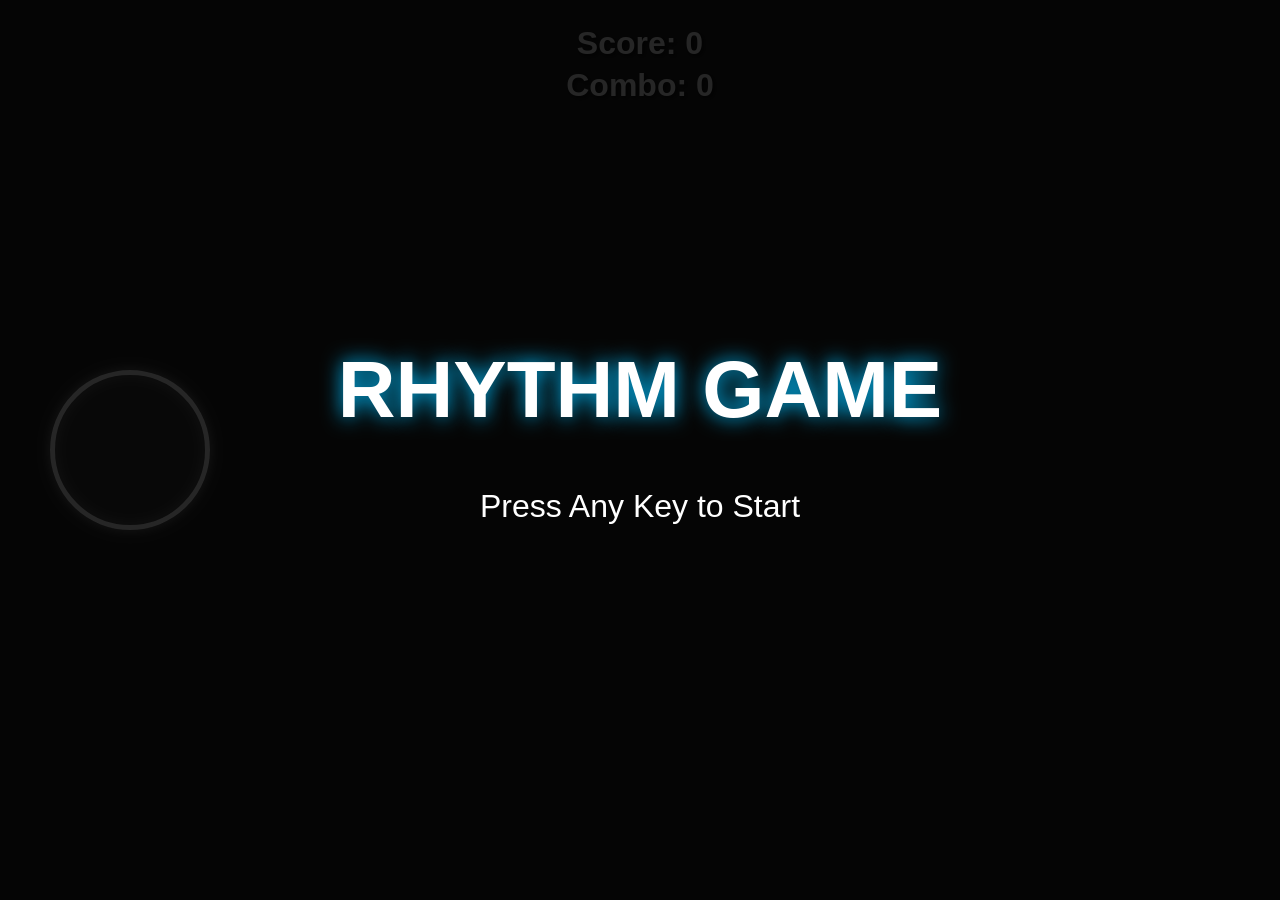
==== index.html @ d90a588c "rythm game" ====
﻿<!DOCTYPE html>
<html lang="en">
<head>
    <meta charset="UTF-8">
    <meta name="viewport" content="width=device-width, initial-scale=1.0">
    <title>Document</title>
        <link rel="stylesheet" href="style 1.css">
        <script src="main 1.js" defer></script>
</head>
<body>
    <div id="startScreen">
        <h1>RHYTHM GAME</h1>
        <p>Press Any Key to Start</p>
    </div>

    <video autoplay muted loop id="bg-video">
        <source src="Screenidle.mp4" type="video/mp4">
    </video>

    <div id="hud">
        <div id="scoreText">Score: 0</div>
        <div id="comboText">Combo: 0</div>
        <p id="Preformace"></p>
    </div>
    
    <div id="time">

    </div>
</body>
</html>
---- style 1.css ----
﻿body {
    margin: 0;
    overflow: hidden;
    background-color: #222;
    color: white;
}

#startScreen {
    position: fixed;
    top: 0;
    left: 0;
    width: 100%;
    height: 100%;
    background-color: rgba(0, 0, 0, 0.85); /* Dark transparent overlay */
    display: flex;
    flex-direction: column;
    justify-content: center;
    align-items: center;
    z-index: 100;
    font-family: Arial, sans-serif;
    transition: opacity 0.5s ease;
}

#startScreen h1 {
    font-size: 5rem;
    margin: 0 0 20px 0;
    text-shadow: 0 0 20px deepskyblue;
}

#startScreen p {
    font-size: 2rem;
    animation: flash 1.5s infinite;
}

@keyframes flash {
    0%, 100% { opacity: 1; }
    50% { opacity: 0; }
}

.hidden {
    opacity: 0;
    pointer-events: none;
}

#bg-video {
    position: fixed;
    right: 0;
    bottom: 0;
    min-width: 100%;
    min-height: 100%;
    width: auto;
    height: auto;
    z-index: -1;
    object-fit: cover;
}

#hud {
    position: absolute;
    top: 20px;
    width: 100%;
    text-align: center;
    font-family: Arial, sans-serif;
    text-shadow: 2px 2px 4px rgba(0, 0, 0, 0.8);
}

#scoreText, #comboText {
    font-size: 2rem;
    font-weight: bold;
    margin: 5px 0;
}

#Preformace {
    font-size: 3rem;
    font-weight: bold;
    margin-top: 10px;
    text-transform: uppercase;
}

#time {
    background-color: rgba(255, 255, 255, 0.1);
    border: 5px solid white;
    box-shadow: 0 0 15px rgba(255, 255, 255, 0.5), inset 0 0 15px rgba(255, 255, 255, 0.3);
    height: 150px;
    width: 150px;
    position: fixed;
    top: 50%;
    left: 50px;
    transform: translateY(-50%);
    border-radius: 100%;
    transition: transform 0.1s ease, border-color 0.1s ease, box-shadow 0.1s ease;
}

#time.hit-anim {
    transform: translateY(-50%) scale(1.2);
    border-color: #00ffcc;
    box-shadow: 0 0 30px #00ffcc, inset 0 0 30px #00ffcc;
}

#time.miss-anim {
    transform: translateY(-50%) scale(0.9);
    border-color: #ff3333;
    box-shadow: 0 0 30px #ff3333, inset 0 0 30px #ff3333;
}

.block {
    width: 150px;
    height: 150px;
    background-color: rgba(0, 191, 255, 0.8);
    border: 3px solid deepskyblue;
    box-shadow: 0 0 15px deepskyblue;
    position: absolute;
    top: 50%;
    transform: translateY(-50%);
    border-radius: 100%;
}

#Preformace {
    /* Kept intentionally empty to override or we can just remove it */
}
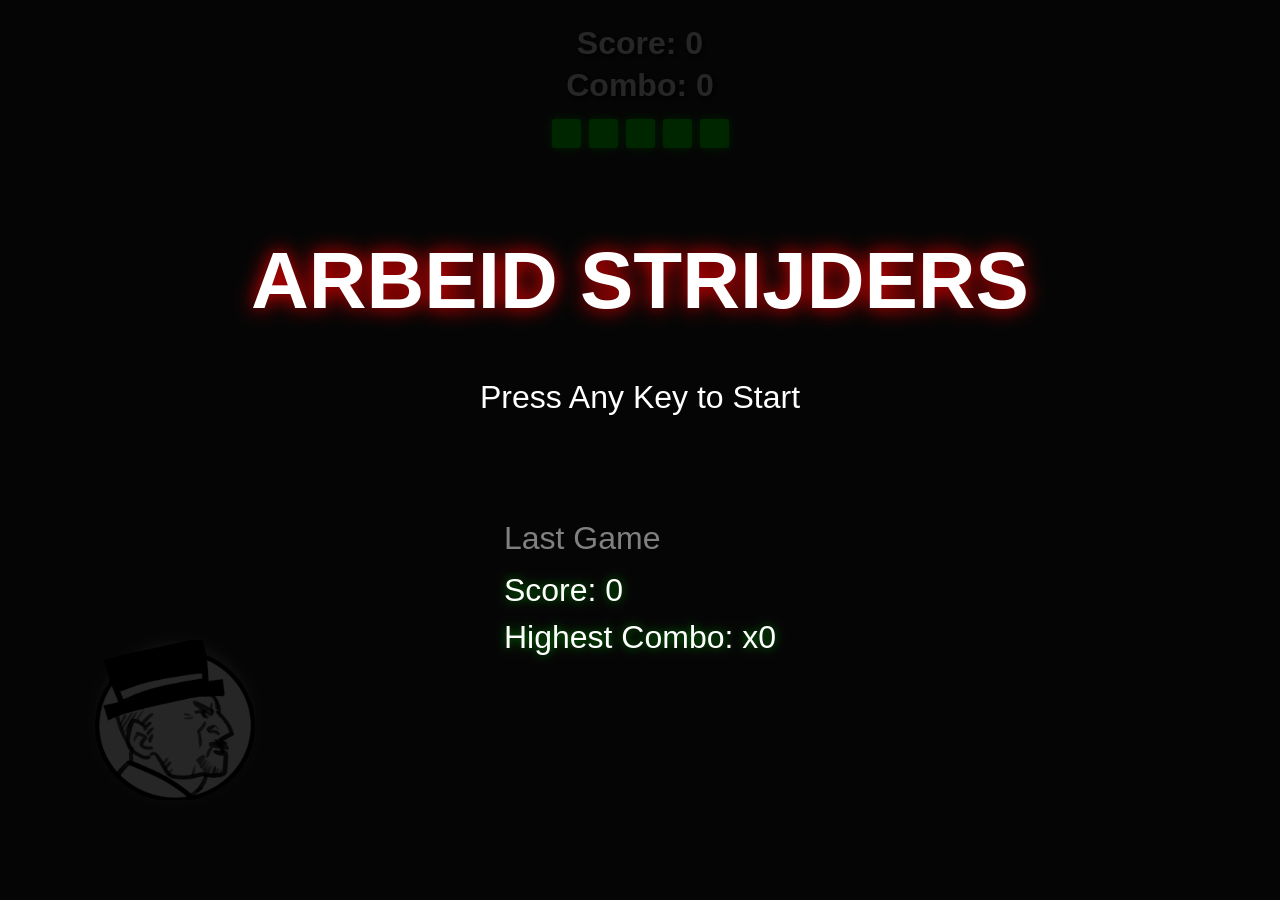
==== commit 06af4741: "whatever" ====
--- a/index.html
+++ b/index.html
@@ -9,8 +9,13 @@
 </head>
 <body>
     <div id="startScreen">
-        <h1>RHYTHM GAME</h1>
+        <h1>ARBEID STRIJDERS</h1>
         <p>Press Any Key to Start</p>
+        <div id="startScreenStats">
+            <p id="lastGameLabel">Last Game</p>
+            <p id="startScoreText">Score: 0</p>
+            <p id="startComboText">Highest Combo: x0</p>
+        </div>
     </div>
 
     <video autoplay muted loop id="bg-video">
@@ -20,11 +25,12 @@
     <div id="hud">
         <div id="scoreText">Score: 0</div>
         <div id="comboText">Combo: 0</div>
+        <div id="healthContainer"></div>
         <p id="Preformace"></p>
     </div>
     
     <div id="time">
-
+        <img id="Richepicdudebro99" src="./img/richmfer.png">
     </div>
 </body>
 </html>
--- a/style 1.css
+++ b/style 1.css
@@ -24,17 +24,59 @@
 #startScreen h1 {
     font-size: 5rem;
     margin: 0 0 20px 0;
-    text-shadow: 0 0 20px deepskyblue;
+    text-shadow: 0 0 20px red;
 }
 
 #startScreen p {
     font-size: 2rem;
-    animation: flash 1.5s infinite;
+}
+
+#startScreenStats {
+    margin-top: 40px;
+    font-size: 1.5rem;
+}
+
+#startScoreText, #startComboText {
+    margin: 10px 0;
+    text-shadow: 0 0 10px rgba(0, 255, 0, 0.5);
+}
+
+#lastGameLabel {
+    font-size: 1.2rem;
+    margin-bottom: 15px;
+    color: grey;
+    text-shadow: none;
+}
+
+#countdownDisplay {
+    font-size: 4rem;
+    font-weight: bold;
+    margin-top: 40px;
+    color: #ff6600;
+    text-shadow: 0 0 20px #ff6600;
 }
 
 @keyframes flash {
     0%, 100% { opacity: 1; }
     50% { opacity: 0; }
+}
+
+@keyframes spinClockwise {
+    from {
+        transform: translateY(-50%) rotate(0deg);
+    }
+    to {
+        transform: translateY(-50%) rotate(360deg);
+    }
+}
+
+@keyframes spinCounterClockwise {
+    from {
+        transform: translateY(-50%) rotate(0deg);
+    }
+    to {
+        transform: translateY(-50%) rotate(-360deg);
+    }
 }
 
 .hidden {
@@ -76,20 +118,54 @@
     text-transform: uppercase;
 }
 
+#healthContainer {
+    display: flex;
+    gap: 8px;
+    justify-content: center;
+    margin: 15px auto;
+    flex-wrap: wrap;
+    width: 400px;
+}
+
+.healthBlock {
+    width: 25px;
+    height: 25px;
+    background-color: #00ff00;
+    border: 2px solid #00ff00;
+    box-shadow: 0 0 8px rgba(0, 255, 0, 0.8);
+    transition: all 0.2s ease;
+    border-radius: 3px;
+}
+
+.healthBlock.empty {
+    background-color: rgba(0, 0, 0, 0.3);
+    border-color: rgba(255, 0, 0, 0.5);
+    box-shadow: 0 0 4px rgba(255, 0, 0, 0.3);
+}
+
 #time {
     background-color: rgba(255, 255, 255, 0.1);
-    border: 5px solid white;
     box-shadow: 0 0 15px rgba(255, 255, 255, 0.5), inset 0 0 15px rgba(255, 255, 255, 0.3);
     height: 150px;
     width: 150px;
     position: fixed;
-    top: 50%;
-    left: 50px;
+    top: 80%;
+    left: 100px;
     transform: translateY(-50%);
     border-radius: 100%;
     transition: transform 0.1s ease, border-color 0.1s ease, box-shadow 0.1s ease;
 }
 
+#Richepicdudebro99{
+    height: 160px;
+    width: 160px;
+    margin: 0;
+    position: absolute;
+    top: 50%;
+    left: 50%;
+    -ms-transform: translate(-50%, -50%);
+    transform: translate(-50%, -50%);
+}
 #time.hit-anim {
     transform: translateY(-50%) scale(1.2);
     border-color: #00ffcc;
@@ -105,13 +181,13 @@
 .block {
     width: 150px;
     height: 150px;
-    background-color: rgba(0, 191, 255, 0.8);
-    border: 3px solid deepskyblue;
-    box-shadow: 0 0 15px deepskyblue;
+    background-color: transparent;
+    border: none;
     position: absolute;
-    top: 50%;
+    top: 80%;   
     transform: translateY(-50%);
     border-radius: 100%;
+    overflow: hidden;
 }
 
 #Preformace {
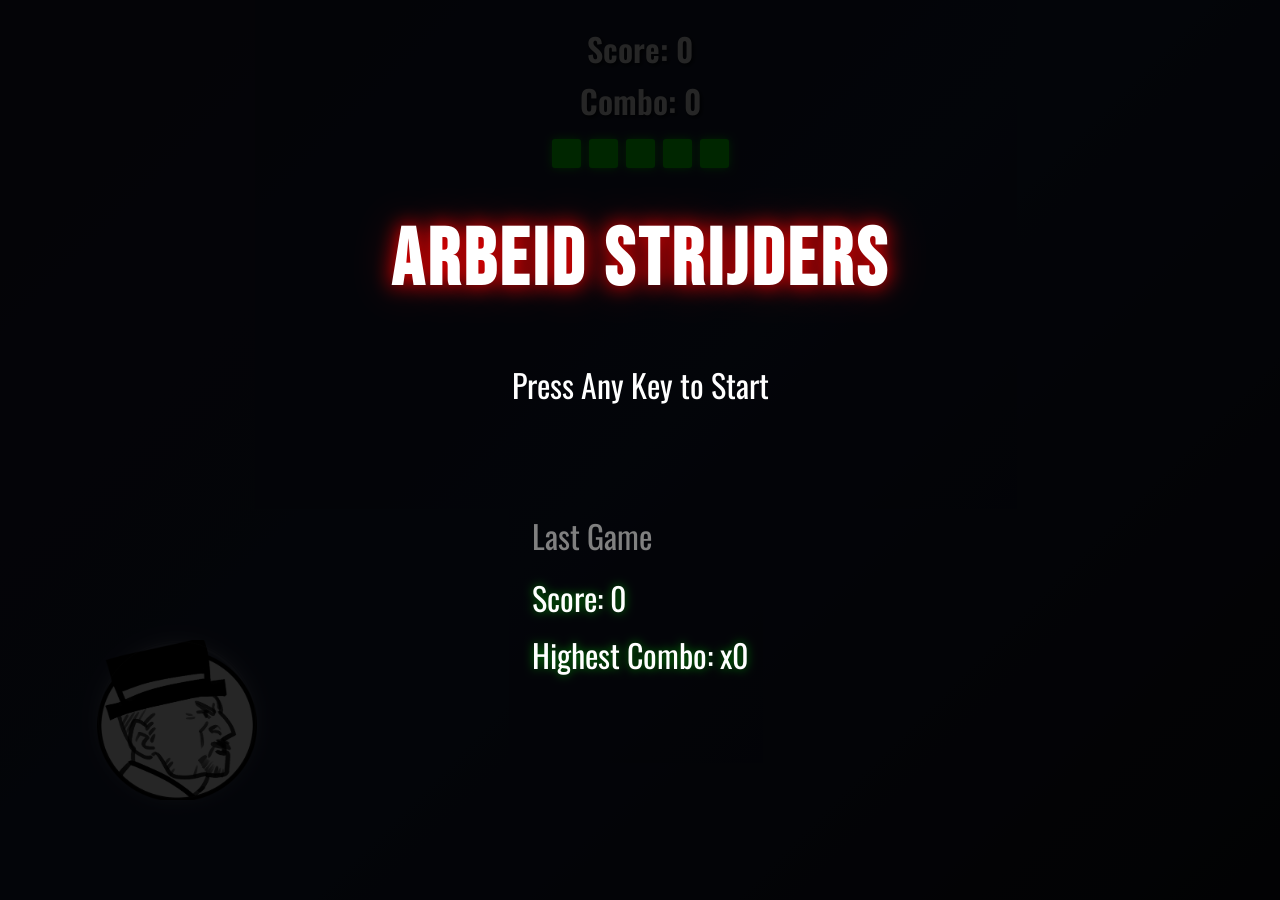
==== commit 71935c02: "demo" ====
--- a/index.html
+++ b/index.html
@@ -3,9 +3,12 @@
 <head>
     <meta charset="UTF-8">
     <meta name="viewport" content="width=device-width, initial-scale=1.0">
-    <title>Document</title>
-        <link rel="stylesheet" href="style 1.css">
-        <script src="main 1.js" defer></script>
+    <title>ARBEID STRIJDERS</title>
+    <link rel="preconnect" href="https://fonts.googleapis.com">
+    <link rel="preconnect" href="https://fonts.gstatic.com" crossorigin>
+    <link href="https://fonts.googleapis.com/css2?family=Bebas+Neue&family=Oswald:wght@400;600&display=swap" rel="stylesheet">
+    <link rel="stylesheet" href="style.css">
+    <script src="main.js" defer></script>
 </head>
 <body>
     <div id="startScreen">
@@ -19,9 +22,8 @@
     </div>
 
     <video autoplay muted loop id="bg-video">
-        <source src="Screenidle.mp4" type="video/mp4">
+        <source src="Active2.mp4" type="video/mp4">
     </video>
-
     <div id="hud">
         <div id="scoreText">Score: 0</div>
         <div id="comboText">Combo: 0</div>
@@ -30,7 +32,7 @@
     </div>
     
     <div id="time">
-        <img id="Richepicdudebro99" src="./img/richmfer.png">
+        <img id="Richepicdudebro99" src="./img/richmfer.webp">
     </div>
 </body>
 </html>
--- a/style.css
+++ b/style.css
@@ -0,0 +1,223 @@
+body {
+    margin: 0;
+    overflow: hidden;
+    background: linear-gradient(135deg, #1a1a2e 0%, #16213e 50%, #0f0f1a 100%);
+    color: white;
+    min-height: 100vh;
+}
+
+#startScreen {
+    position: fixed;
+    top: 0;
+    left: 0;
+    width: 100%;
+    height: 100%;
+    background-color: rgba(0, 0, 0, 0.85);
+    display: flex;
+    flex-direction: column;
+    justify-content: center;
+    align-items: center;
+    z-index: 100;
+    font-family: Arial, sans-serif;
+    transition: opacity 0.5s ease;
+}
+
+#startScreen h1 {
+    font-size: 5rem;
+    margin: 0 0 20px 0;
+    text-shadow: 0 0 20px red, 0 0 40px rgba(255, 0, 0, 0.3);
+    font-family: 'Bebas Neue', sans-serif;
+    letter-spacing: 0.05em;
+}
+
+#startScreen p {
+    font-size: 2rem;
+    font-family: 'Oswald', sans-serif;
+    font-weight: 400;
+}
+
+#startScreenStats {
+    margin-top: 40px;
+    font-size: 1.5rem;
+}
+
+#startScoreText, #startComboText {
+    margin: 10px 0;
+    text-shadow: 0 0 10px rgba(0, 255, 0, 0.5);
+}
+
+#lastGameLabel {
+    font-size: 1.2rem;
+    margin-bottom: 15px;
+    color: grey;
+    text-shadow: none;
+}
+
+.hidden {
+    opacity: 0;
+    pointer-events: none;
+}
+
+#bg-video {
+    position: fixed;
+    right: 0;
+    bottom: 0;
+    min-width: 100%;
+    min-height: 100%;
+    width: auto;
+    height: auto;
+    z-index: -1;
+    object-fit: cover;
+}
+
+#hud {
+    position: absolute;
+    top: 20px;
+    width: 100%;
+    text-align: center;
+    font-family: 'Oswald', sans-serif;
+    text-shadow: 2px 2px 4px rgba(0, 0, 0, 0.8);
+}
+
+#scoreText, #comboText {
+    font-size: 2rem;
+    font-weight: 600;
+    margin: 5px 0;
+}
+
+#Preformace {
+    font-size: 3rem;
+    font-weight: 600;
+    margin-top: 10px;
+    text-transform: uppercase;
+    font-family: 'Oswald', sans-serif;
+}
+
+#healthContainer {
+    display: flex;
+    gap: 8px;
+    justify-content: center;
+    margin: 15px auto;
+    flex-wrap: wrap;
+    width: 400px;
+}
+
+.healthBlock {
+    width: 25px;
+    height: 25px;
+    background-color: #00ff00;
+    border: 2px solid #00ff00;
+    box-shadow: 0 0 8px rgba(0, 255, 0, 0.8);
+    transition: all 0.2s ease;
+    border-radius: 3px;
+}
+
+.healthBlock.empty {
+    background-color: rgba(0, 0, 0, 0.3);
+    border-color: rgba(255, 0, 0, 0.5);
+    box-shadow: 0 0 4px rgba(255, 0, 0, 0.3);
+}
+
+#time {
+    background-color: rgba(255, 255, 255, 0.08);
+    box-shadow: 0 0 20px rgba(255, 255, 255, 0.3), inset 0 0 20px rgba(255, 255, 255, 0.15);
+    height: 150px;
+    width: 150px;
+    position: fixed;
+    top: 80%;
+    left: 100px;
+    transform: translateY(-50%);
+    border-radius: 100%;
+    border: 2px solid rgba(255, 255, 255, 0.15);
+    transition: transform 0.1s ease, border-color 0.1s ease, box-shadow 0.1s ease;
+    will-change: transform;
+}
+
+#time::after {
+    content: '';
+    position: absolute;
+    top: -4px;
+    left: -4px;
+    right: -4px;
+    bottom: -4px;
+    border-radius: 100%;
+    border: 1px solid rgba(255, 255, 255, 0.05);
+    pointer-events: none;
+}
+
+#time.hit-anim {
+    transform: translateY(-50%) scale(1.2);
+    border-color: #00ffcc;
+    box-shadow: 0 0 30px #00ffcc, inset 0 0 30px #00ffcc;
+    border-width: 2px;
+}
+
+#time.miss-anim {
+    transform: translateY(-50%) scale(0.9);
+    border-color: #ff3333;
+    box-shadow: 0 0 30px #ff3333, inset 0 0 30px #ff3333;
+    border-width: 2px;
+}
+
+#Richepicdudebro99{
+    height: 160px;
+    width: 160px;
+    margin: 0;
+    position: absolute;
+    top: 50%;
+    left: 50%;
+    -ms-transform: translate(-50%, -50%);
+    transform: translate(-50%, -50%);
+}
+
+@media (max-width: 600px) {
+    #startScreen h1 {
+        font-size: 3rem;
+    }
+    #startScreen p {
+        font-size: 1.3rem;
+    }
+    #startScreenStats {
+        font-size: 1rem;
+    }
+    #scoreText, #comboText {
+        font-size: 1.3rem;
+    }
+    #time {
+        width: 100px;
+        height: 100px;
+        left: 50px;
+    }
+    #Richepicdudebro99 {
+        height: 110px;
+        width: 110px;
+    }
+    .block {
+        width: 100px;
+        height: 100px;
+        contain: layout style;
+    }
+    #healthContainer {
+        width: 280px;
+    }
+    .healthBlock {
+        width: 20px;
+        height: 20px;
+    }
+    #Preformace {
+        font-size: 2rem;
+    }
+}
+
+.block {
+    width: 150px;
+    height: 150px;
+    background-color: transparent;
+    border: none;
+    position: absolute;
+    top: 80%;
+    will-change: transform;
+    border-radius: 100%;
+    overflow: hidden;
+    contain: layout style;
+}
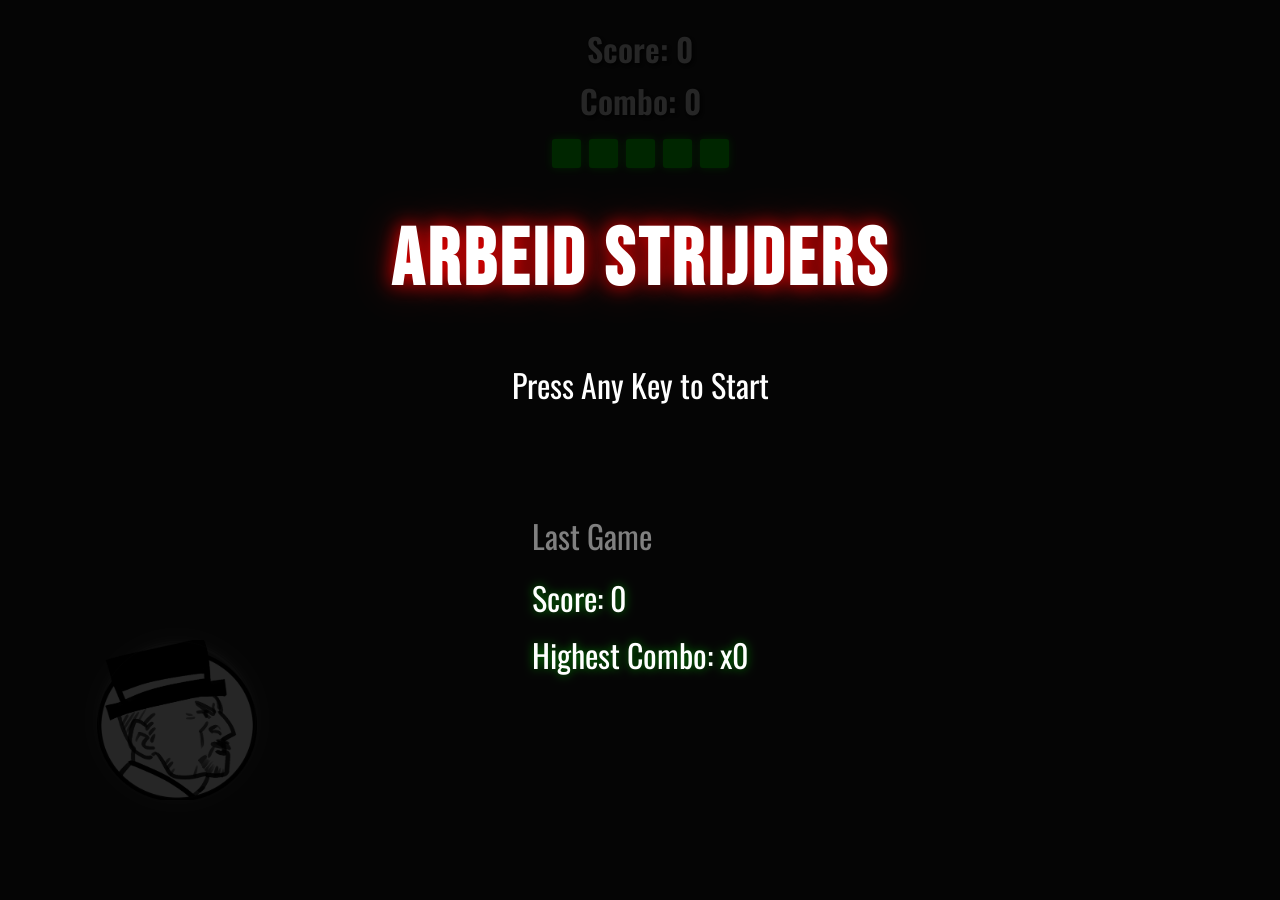
==== commit 9c520ff2: "done" ====
--- a/index.html
+++ b/index.html
@@ -22,8 +22,9 @@
     </div>
 
     <video autoplay muted loop id="bg-video">
-        <source src="Active2.mp4" type="video/mp4">
+        <source src="Screenidle.mp4" type="video/mp4">
     </video>
+
     <div id="hud">
         <div id="scoreText">Score: 0</div>
         <div id="comboText">Combo: 0</div>
@@ -32,7 +33,7 @@
     </div>
     
     <div id="time">
-        <img id="Richepicdudebro99" src="./img/richmfer.webp">
+        <img id="Richepicdudebro99" src="./img/richmfer.png">
     </div>
 </body>
 </html>
--- a/style.css
+++ b/style.css
@@ -1,9 +1,8 @@
 body {
     margin: 0;
     overflow: hidden;
-    background: linear-gradient(135deg, #1a1a2e 0%, #16213e 50%, #0f0f1a 100%);
+    background-color: #222;
     color: white;
-    min-height: 100vh;
 }
 
 #startScreen {
@@ -53,6 +52,24 @@
     text-shadow: none;
 }
 
+@keyframes spinClockwise {
+    from {
+        transform: translateY(-50%) rotate(0deg);
+    }
+    to {
+        transform: translateY(-50%) rotate(360deg);
+    }
+}
+
+@keyframes spinCounterClockwise {
+    from {
+        transform: translateY(-50%) rotate(0deg);
+    }
+    to {
+        transform: translateY(-50%) rotate(-360deg);
+    }
+}
+
 .hidden {
     opacity: 0;
     pointer-events: none;
@@ -130,7 +147,6 @@
     border-radius: 100%;
     border: 2px solid rgba(255, 255, 255, 0.15);
     transition: transform 0.1s ease, border-color 0.1s ease, box-shadow 0.1s ease;
-    will-change: transform;
 }
 
 #time::after {
@@ -195,7 +211,6 @@
     .block {
         width: 100px;
         height: 100px;
-        contain: layout style;
     }
     #healthContainer {
         width: 280px;
@@ -215,9 +230,8 @@
     background-color: transparent;
     border: none;
     position: absolute;
-    top: 80%;
-    will-change: transform;
+    top: 80%;   
+    transform: translateY(-50%);
     border-radius: 100%;
     overflow: hidden;
-    contain: layout style;
-}
+}
